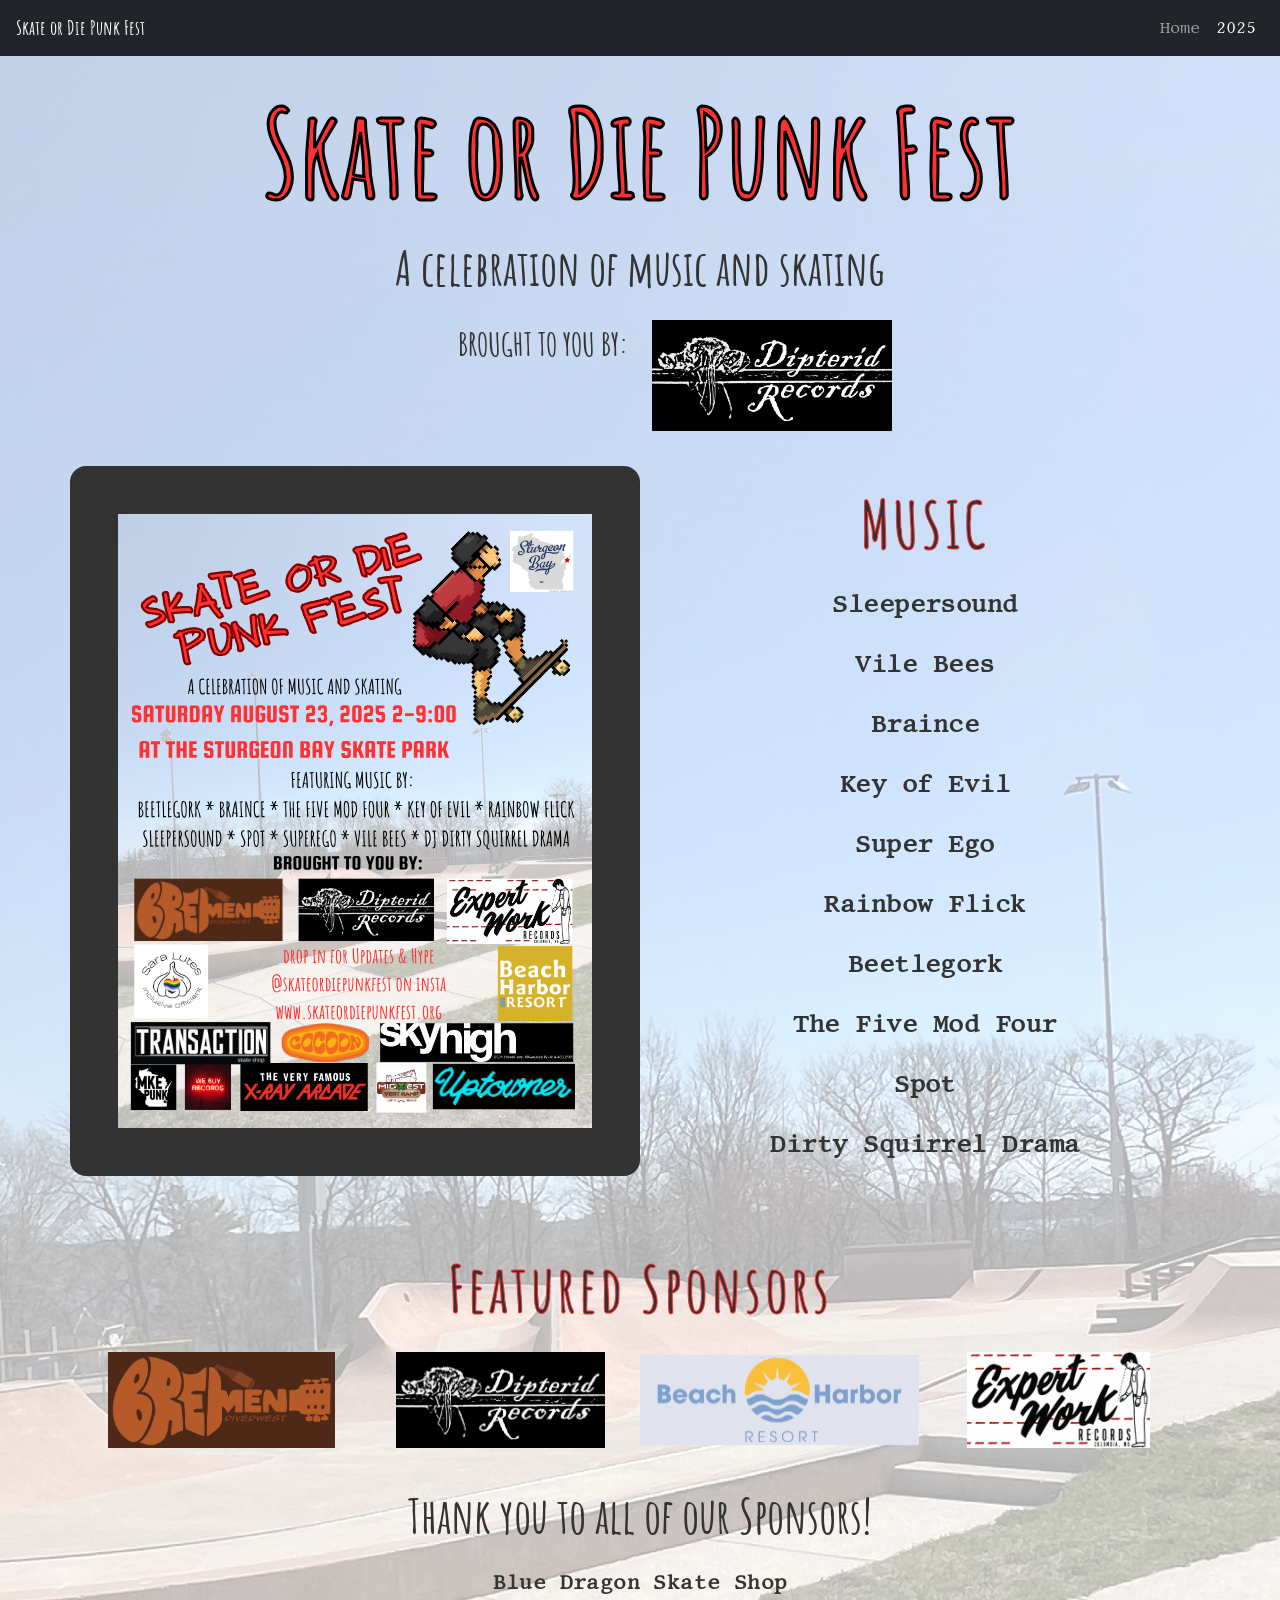
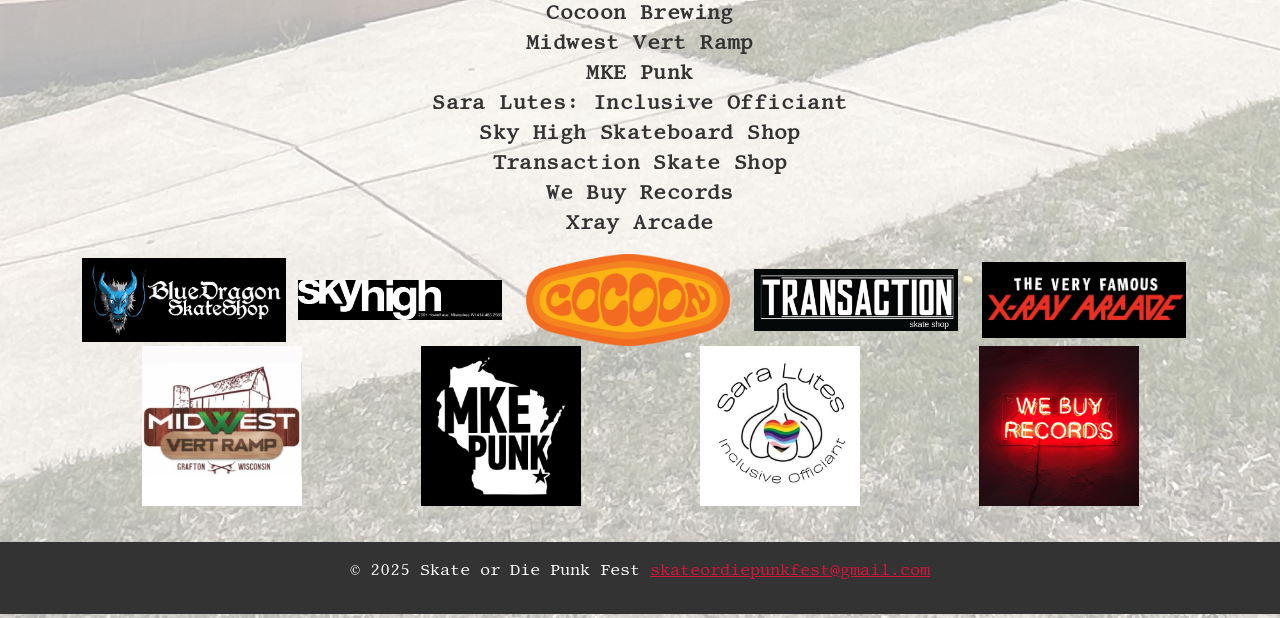
==== 2025.html @ 6840f98f "Add 2025 page, update home page with flyer2026 and Bootstrap navbar Agent-Logs-Url: https://github.c" ====
<!DOCTYPE html>
<html lang="en">
<head>
    <meta charset="UTF-8">
    <meta name="viewport" content="width=device-width, initial-scale=1">
    <title>Skate or Die Punk Fest - 2025</title>
    <meta name="description" content="A Skating and Music Festival in Sturgeon Bay Wisconsin. A celebration of music and skating featuring local bands from Wisconsin and Chicago at the Sturgeon Bay Skatepark August 23rd 2025 from 2pm to 9pm.">
    <!-- Bootstrap 5.3.7 CSS -->
    <link href="https://cdn.jsdelivr.net/npm/bootstrap@5.3.7/dist/css/bootstrap.min.css" rel="stylesheet" integrity="sha384-LN+7fdVzj6u52u30Kp6M/trliBMCMKTyK833zpbD+pXdCLuTusPj697FH4R/5mcr" crossorigin="anonymous">
    <link rel="stylesheet" href="styles.css">
</head>
<body class="text-light">
    <nav class="navbar navbar-expand-md navbar-dark bg-dark px-3">
        <a class="navbar-brand amatic-sc-bold" href="index.html">Skate or Die Punk Fest</a>
        <button class="navbar-toggler" type="button" data-bs-toggle="collapse" data-bs-target="#mainNav" aria-controls="mainNav" aria-expanded="false" aria-label="Toggle navigation">
            <span class="navbar-toggler-icon"></span>
        </button>
        <div class="collapse navbar-collapse" id="mainNav">
            <ul class="navbar-nav ms-auto">
                <li class="nav-item">
                    <a class="nav-link" href="index.html">Home</a>
                </li>
                <li class="nav-item">
                    <a class="nav-link active" aria-current="page" href="2025.html">2025</a>
                </li>
            </ul>
        </div>
    </nav>
    <header class="text-center py-4">
        <h1 class="">Skate or Die Punk Fest</h1>
        <p class="sub-header-font">A celebration of music and skating</p>
         <div class="container text-center">
            <div class="row">
                <div class="col text-end">
                    <p class="amatic-sc-bold tertiary-header">BROUGHT TO YOU BY:</p>
                </div>
                <div class="col text-start"> 
                    <a href="https://dipteridrecords.bandcamp.com/artists" target="_blank" rel="noopener">
                        <img class="img-fluid img-small" src="sponsorImages/DipteridRecords.jpg" alt="Dipterid Records">
                    </a>
                </div>
            </div>
         </div>
    </header>
    <main class="container">
        <!-- Flyer and Music Section -->
        <section class="row align-items-center">
            <!-- Left Column: Flyer -->
            <div class="col-12 col-md-6 d-flex justify-content-center mb-4 mb-md-0 p-5 flyer-container">
                <img src="flyer.svg" alt="Event Flyer" class="img-fluid">
            </div>
            <!-- Right Column: Bands -->
            <div class="col-12 col-md-6">
                <h2 class="bands-title">MUSIC</h2>
                <ul class="bands-list list-unstyled text-center">
                    <li>
                        <a href="https://www.sleepersound.com/" target="_blank" rel="noopener" class="band-link band-sleepersound">Sleepersound</a>
                    </li>
                    <li>
                        <a href="https://vilebees.bandcamp.com/" target="_blank" rel="noopener" class="band-link">Vile Bees</a>
                    </li>
                    <li>
                        <a href="https://braince.bandcamp.com/album/braince" target="_blank" rel="noopener" class="band-link">Braince</a>
                    </li>
                    <li>
                        <a href="https://www.keyofevil.com/" target="_blank" rel="noopener" class="band-link band-keyofevil">Key of Evil</a>
                    </li>
                    <li><a href="https://superegobeats.com/" target="_blank" rel="noopener" class="band-link">Super Ego</a></li>
                    <li>
                        <a href="https://www.instagram.com/rainbowflickband/" target="_blank" rel="noopener" class="band-link">Rainbow Flick</a>
                    </li>
                    <li>
                        <a href="https://beetlegork.bandcamp.com/" target="_blank" rel="noopener" class="band-link">Beetlegork</a>
                    </li>
                    <li>
                        <a href="https://fivemodfour.bandcamp.com/album/eons" target="_blank" rel="noopener" class="band-link">The Five Mod Four</a>
                    </li>
                    <li>
                        <a href="https://www.instagram.com/the.band.spot/" target="_blank" rel="noopener" class="band-link">Spot</a>
                    </li>
                    <li>
                        <a href="https://www.instagram.com/dirtysquirreldrama/" target="_blank" rel="noopener" class="band-link">Dirty Squirrel Drama</a>
                    </li>
                </ul>
            </div>
        </section>
        <!-- /Flyer and Music Section -->
        <!-- Featured Sponsors Section -->
        <section class="container text-center container-fluidr">
            <div class="row"></div>
                <div class="col-12">
                <h2 class="bands-title">Featured Sponsors</h2>
            </div>
            <div class="row align-items-center">
                <div class="col p-0">
                    <a href="https://bremencafe.com/" target="_blank" rel="noopener">
                        <img class="img-fluid feature-img" src="sponsorImages/Bremen.jpg" alt="Bremen Cafe">
                    </a>
                </div>
                <div class="col p-0">
                    <a href="https://dipteridrecords.bandcamp.com/artists" target="_blank" rel="noopener">
                        <img class="img-fluid feature-img" src="sponsorImages/DipteridRecords.jpg" alt="Dipterid Records">
                    </a>
                </div>
                <div class="col p-0">
                    <a href="https://www.beachharborresort.com/" target="_blank" rel="noopener">
                        <img class="img-fluid feature-img" src="sponsorImages/beachHarbor.svg" alt="Beach Harbor Resort">
                    </a>
                </div>
                <div class="col p-0">
                    <a href="https://expertworkrecords.bandcamp.com/" target="_blank" rel="noopener">
                        <img class="img-fluid feature-img" src="sponsorImages/ExpertWorkRecords.jpg" alt="Expert Work Records">
                    </a>
                </div>
            </div>
        </section>
        <!-- /Featured Sponsors Section -->
         <!-- All Sponsors Section -->
        <section class="container text-center container-fluidr">
            <div class="row">
                <div class="col text-center col-12">
                    <p class="amatic-sc-bold sponsor-title">Thank you to all of our Sponsors!</p>
                </div>
                <div class="col text-center col-12">
                    <ul class="list-inline">
                        <li>
                            <a class="sponsor-link" href="https://www.instagram.com/bluedragonskate/">Blue Dragon Skate Shop</a>
                        </li>
                        <li>
                            <a class="sponsor-link" href="http://cocoonbrewing.com/">Cocoon Brewing</a>
                        </li>
                        <li>
                            <a class="sponsor-link" href="https://midwestvertramp.godaddysites.com/">Midwest Vert Ramp</a>
                        </li>
                        <li>
                            <a class="sponsor-link" href="http://mkepunk.com/">MKE Punk</a>
                        </li>
                        <li>
                            <a class="sponsor-link" href="https://www.facebook.com/profile.php?id=61574997189093">Sara Lutes: Inclusive Officiant</a>
                        </li>
                        <li>
                            <a class="sponsor-link" href="http://skyhighskateboardshop.com/">Sky High Skateboard Shop</a>
                        </li>
                        <li>
                            <a class="sponsor-link" href="https://www.instagram.com/transactionskateshop/?hl=en">Transaction Skate Shop</a>
                        </li>
                        <li>
                            <a class="sponsor-link" href="https://www.sellvinylusa.com/">We Buy Records</a>
                        </li>
                        <li>
                            <a class="sponsor-link" href="https://xrayarcade.com/">Xray Arcade</a>
                        </li>
                    </ul>
                </div>
            </div>
            <div class="row align-items-center">
                <div class="col p-0">
                    <a href="https://www.instagram.com/bluedragonskate/" target="_blank" rel="noopener">
                        <img src="sponsorImages/BlueDragon.JPG" alt="Blue Dragon Skate Shop Logo" class="img-fluid sponsor-img">
                    </a>
                </div>
                <div class="col">
                    <a href="http://skyhighskateboardshop.com/" target="_blank" rel="noopener">
                        <img src="sponsorImages/skyHighSkateshop.webp" alt="Sky High Skateboard Shop Logo" class="img-fluid">
                    </a>
                </div>
                <div class="col">
                     <a href="https://cocoonbrewing.com/" target="_blank" rel="noopener">
                        <img src="sponsorImages/cocoonLogo.png" alt="Coccoon Brewery Logo" class="img-fluid">
                    </a>
                </div>
                <div class="col">
                    <a href="https://www.facebook.com/transactionskateshop/" target="_blank" rel="noopener">
                        <img src="sponsorImages/transaction.jpg" alt="Transaction Skate Shop Logo" class="img-fluid">
                    </a>
                </div>
                <div class="col">
                    <a href="https://xrayarcade.com/" target="_blank" rel="noopener">
                        <img src="sponsorImages/xrayArcade.jpeg" alt="Xray Arcade Logo" class="img-fluid">
                    </a>
                </div>
            </div>
            <div class="row align-items-center">
                <div class="col p-0">
                    <a href="https://midwestvertramp.godaddysites.com/" target="_blank" rel="noopener">
                        <img src="sponsorImages/MVR.jpg" alt="Midwest Vert Ramp Logo" class="img-fluid sponsor-img">
                    </a>
                </div>
                <div class="col p-0">
                    <a href="http://mkepunk.com/" target="_blank" rel="noopener">
                        <img src="sponsorImages/MKEpunk.jpg" alt="MKE Punk Logo" class="img-fluid sponsor-img">
                    </a>
                </div>
                <div class="col p-0">
                    <a href="https://www.facebook.com/profile.php?id=61574997189093" target="_blank" rel="noopener">
                        <img src="sponsorImages/saraLutesLogo.jpg" alt="Sara Lutes Inclusive Officiant Logo" class="img-fluid sponsor-img">
                    </a>
                </div>
                <div class="col p-0">
                    <a href="https://www.sellvinylusa.com/" target="_blank" rel="noopener">
                        <img src="sponsorImages/weBuyRecords.jpg" alt="We Buy Records Logo" class="img-fluid sponsor-img">
                    </a>
                </div>
            </div>
        </section>
        <!-- /All Sponsors Section -->
    </main>
    <footer class="text-center py-3 my-1">
        <p>&copy; 2025 Skate or Die Punk Fest <a href="mailto:skateordiepunkfest@gmail.com">skateordiepunkfest@gmail.com</a></p>
    </footer>
    <script src="script.js"></script>
    <script src="https://cdn.jsdelivr.net/npm/bootstrap@5.3.7/dist/js/bootstrap.bundle.min.js" integrity="sha384-ndDqU0Gzau9qJ1lfW4pNLlhNTkCfHzAVBReH9diLvGRem5+R9g2FzA8ZGN954O5Q" crossorigin="anonymous"></script>
</body>
</html>
---- styles.css ----
@import url('https://fonts.googleapis.com/css2?family=Amatic+SC:wght@400;700&display=swap');
@import url('https://fonts.googleapis.com/css2?family=Luckiest+Guy&family=Permanent+Marker&display=swap');
@import url('https://fonts.googleapis.com/css2?family=Libertinus+Mono&display=swap');
@import url(https://db.onlinewebfonts.com/c/cf0b6b86b180d60281be204635c556bf?family=F1805++Jaeck+Map+W00+Italic);

/* Import Google Fonts for Lora (for Sleepersound) */
@import url('https://fonts.googleapis.com/css?family=Lora:700&display=swap');

/* Import Misery Gymnast (for Key of Evil) via @font-face, if you have the font file */
@font-face {
    font-family: 'Misery Gymnast';
    src: url('fonts/MiseryGymnast-Mj9v.ttf') format('ttf');
    font-weight: normal;
    font-style: normal;
    font-display: swap;
}

@font-face {
    font-family: 'Antio';
    src: url('/fonts/antio.otf') format('opentype');
    font-weight: normal;
    font-style: normal;
}

body {
    font-family: "Libertinus Mono", monospace;
    margin: 0;
    padding: 0;
    color: #222;
    display: flex;
    flex-direction: column;
    min-height: 100vh;
    background: #C6D7EF url('skateordiebackgroundimage.svg') no-repeat center center;
    background-size: cover;
}

footer {
    background: #333;
    color: #fff;
    padding: 1rem;
    text-align: center;
}

main {
    margin: 0 auto;
    flex: 1;
    /* background: #222 url('skateordiebackgroundimage.svg') no-repeat center center;
    background-size: cover; */
}

section {
    margin-bottom: 2rem;
}

.permanent-marker-regular {
  font-family: "Permanent Marker", cursive;
  font-weight: 400;
  font-style: normal;
}

a {
    color: crimson;
}

a:hover {
    text-decoration: underline;
}

h2 {
    font-family: 'Amatic SC', sans-serif;
}

h1 {
    font-family: "Amatic SC", cursive;
    font-weight: 800;
    font-size: 7.5rem;
    margin-bottom: .5rem;
    color: #ff3131;
    -webkit-text-stroke-width: 3px;
    -webkit-text-stroke-color: black;
}

.font-md {
    font-size: 2rem;
}

.amatic-sc-regular {
    font-family: "Amatic SC", sans-serif;
    font-weight: 400;
    font-style: normal;
}

.amatic-sc-bold {
    font-family: "Amatic SC", sans-serif;
    font-weight: 700;
    font-style: normal;
}
 
.flyer-container {
    background: #333;
    border-radius: 1rem;
}

.centered {
        display: flex;
        justify-content: center;
        align-items: center;
}

.sub-header-font {
    font-family: "Amatic SC", sans-serif;
    font-size: 3rem;
    color: #333;
    font-weight: bolder;
}

.sponsor-title {
    font-family: "Amatic SC", sans-serif;
    font-size: 3rem;
    color: #333;
    font-weight: bolder;
}

.feature-img {
    height: 6rem;
}

.sponsor-img {
    max-height: 10rem;
}

.img-small {
    width: 15rem;
}

.tertiary-header {
    font-size: 2rem;
    color:#333;
}

/* Bands Section Styles */
.bands-title {
    color: #333;
    margin-top: 2rem;
    margin-bottom: 1.5rem;
    font-size: 4rem;
    letter-spacing: 0.05em;
    text-align: center;
    font-weight: bolder;
    width: 100%;
    -webkit-text-stroke-width: 1px;
    -webkit-text-stroke-color: #ff3131;
}

.bands-list {
    list-style: none;
    padding: 0;
    margin: 0;
    width: 100%;
}

.bands-list li {
    margin: 1.5rem 0;
}

li::marker {
    display: none;
}

.band-link {
    color: #333;
    text-decoration: none;
    font-size: 1.5rem;
    font-weight: 700;
    transition: color 0.2s;
    letter-spacing: 0.02em;
    display: inline-block;
    word-break: break-word;
}

.sponsor-link {
    color: #333;
    text-decoration: none;
    font-size: 1.25rem;
    font-weight: 700;
    transition: color 0.2s;
    letter-spacing: 0.02em;
    display: inline-block;
    word-break: break-word;
}

.band-link:hover,
.band-link:focus,
.sponsor-link:hover,
.sponsor-link:focus {
    color: crimson;
    text-decoration: underline;
}

.flyer2026-img {
    max-width: 100%;
    width: 100%;
    max-height: 90vh;
    object-fit: contain;
}

@media (min-width: 768px) {
    .flyer2026-img {
        max-width: 700px;
        width: auto;
    }
}

/* Responsive styles */
@media (max-width: 900px) {
    .col {
        width: 100%;
    }
    .sponsor-img {
        max-height: 4.25rem;
    }
    .feature-img {
        height: 2.5rem;
    }
    .hero-container {
        flex-direction: column;
        gap: 1rem;
        min-height: 20rem;
    }
    /* .row {
        flex-direction: column-reverse;
    } */
    .bands-title {
        margin-top: 0;
        font-size: 2.5rem;
    }

    .sponsor-title {
        font-size: 2rem;
    }

    .sponsor-link {
        font-size: .75rem;
    }

    h1 {
        font-size: 5rem;
        -webkit-text-stroke-width: 2px;
    }
    .band-link {
        font-size: 1rem;
    }
    .flyer-container {
        border-radius: 0;
        padding: .25rem;
    }
    .bands-list li {
        margin: .5rem 0;
    }
    .hero-col-left,
    .hero-col-right {
        flex: unset;
        max-width: 100%;
        width: 100%;
    }
    .hero-flyer-img {
        max-height: 25rem;
        object-fit: contain;
    }
    .hero-col-right {
        padding: 2rem 1.2rem;
    }
    /* .bands-title {
        font-size: 2rem;
        margin-bottom: 1rem;
    }
    .band-link, .band-sleepersound, .band-keyofevil {
        font-size: 1rem;
    } */
}
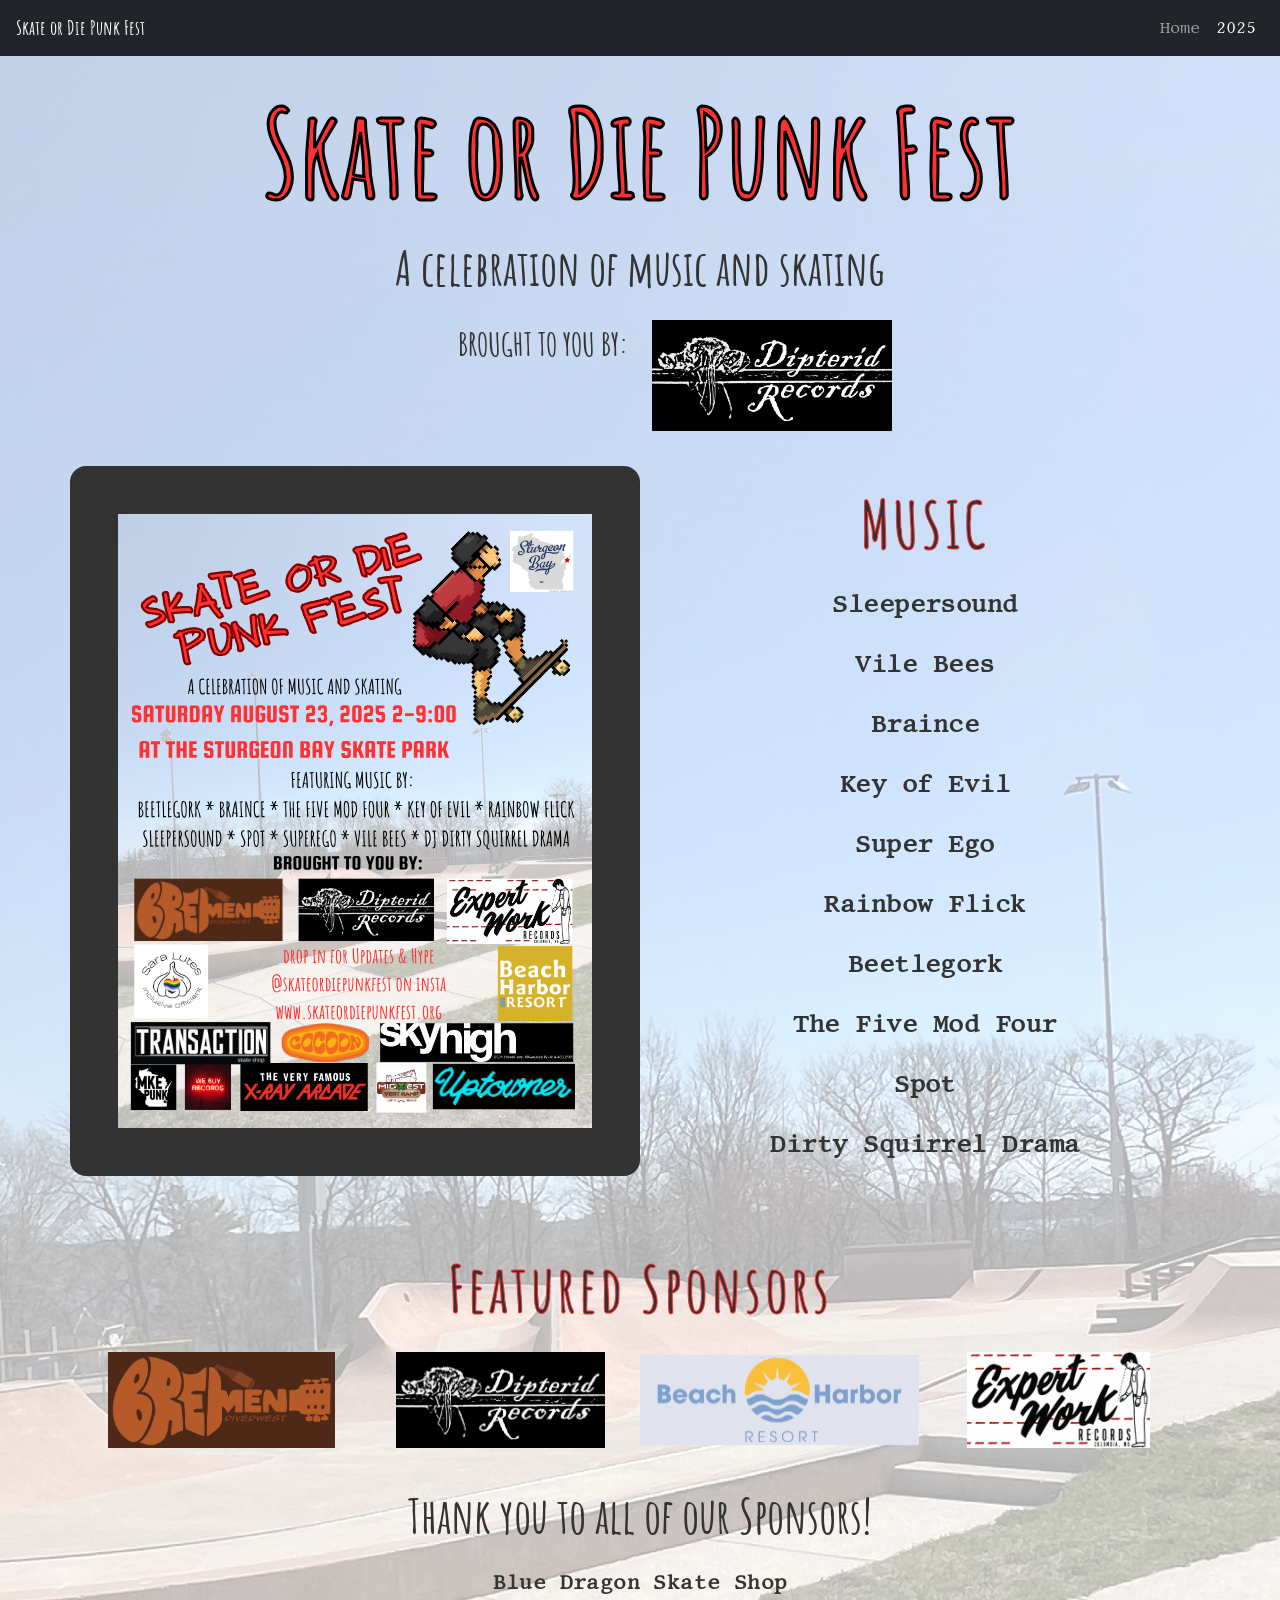
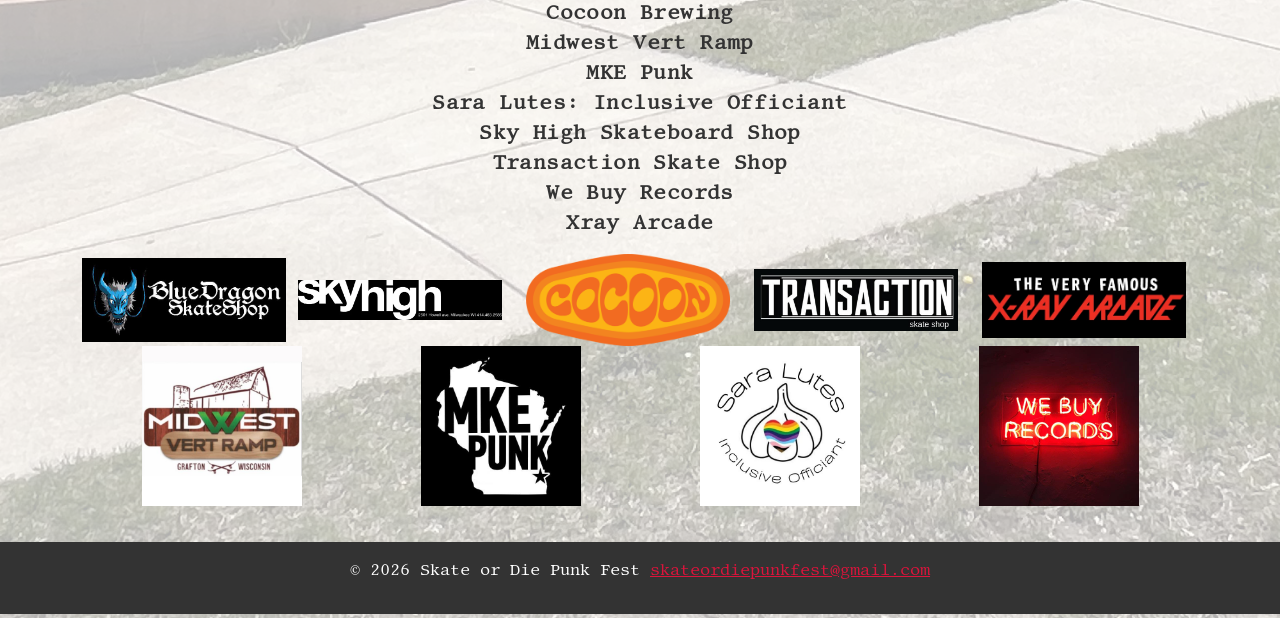
==== commit f1fa986c: "small updates" ====
--- a/2025.html
+++ b/2025.html
@@ -166,7 +166,7 @@
                 </div>
                 <div class="col">
                      <a href="https://cocoonbrewing.com/" target="_blank" rel="noopener">
-                        <img src="sponsorImages/cocoonLogo.png" alt="Coccoon Brewery Logo" class="img-fluid">
+                        <img src="sponsorImages/cocoonLogo.png" alt="Cocoon Brewing Logo" class="img-fluid">
                     </a>
                 </div>
                 <div class="col">
@@ -206,7 +206,7 @@
         <!-- /All Sponsors Section -->
     </main>
     <footer class="text-center py-3 my-1">
-        <p>&copy; 2025 Skate or Die Punk Fest <a href="mailto:skateordiepunkfest@gmail.com">skateordiepunkfest@gmail.com</a></p>
+        <p>&copy; 2026 Skate or Die Punk Fest <a href="mailto:skateordiepunkfest@gmail.com">skateordiepunkfest@gmail.com</a></p>
     </footer>
     <script src="script.js"></script>
     <script src="https://cdn.jsdelivr.net/npm/bootstrap@5.3.7/dist/js/bootstrap.bundle.min.js" integrity="sha384-ndDqU0Gzau9qJ1lfW4pNLlhNTkCfHzAVBReH9diLvGRem5+R9g2FzA8ZGN954O5Q" crossorigin="anonymous"></script>
--- a/styles.css
+++ b/styles.css
@@ -200,7 +200,7 @@
 .flyer2026-img {
     max-width: 100%;
     width: 100%;
-    max-height: 90vh;
+    max-height: 75vh;
     object-fit: contain;
 }
 
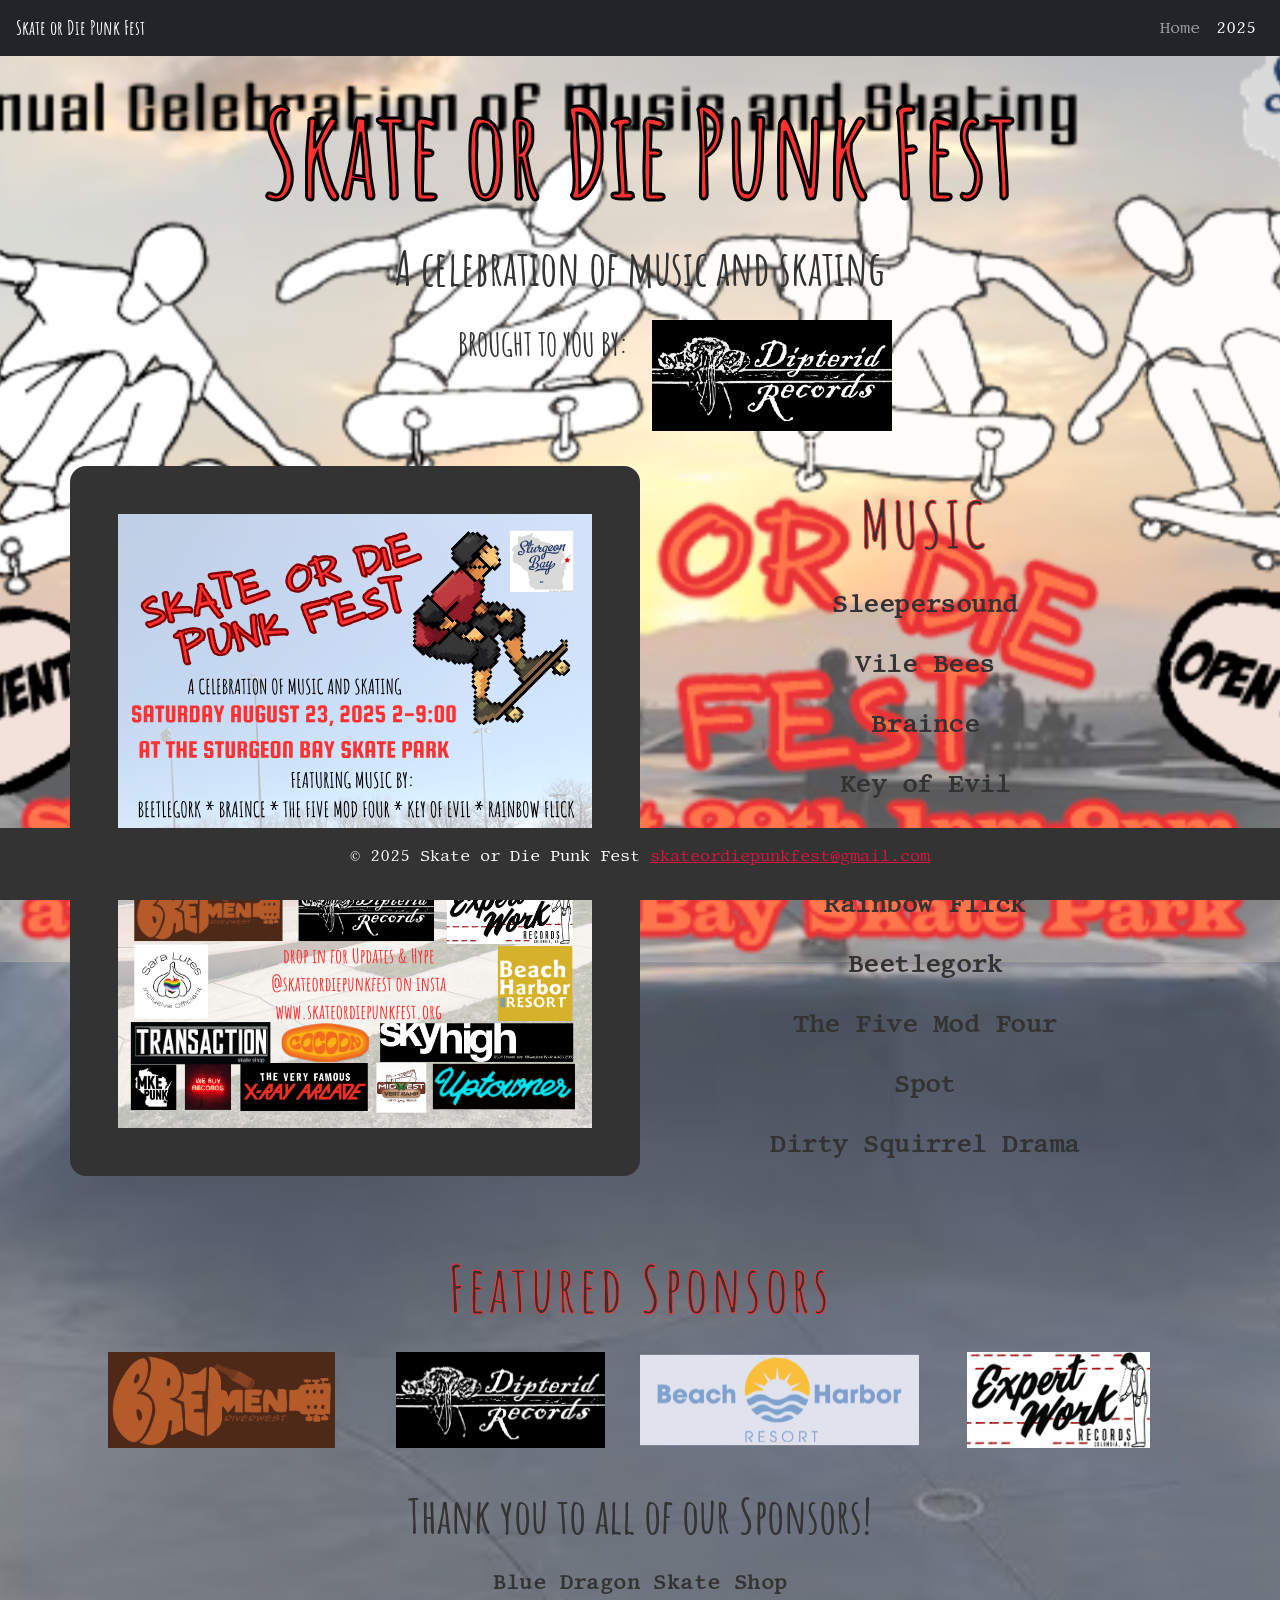
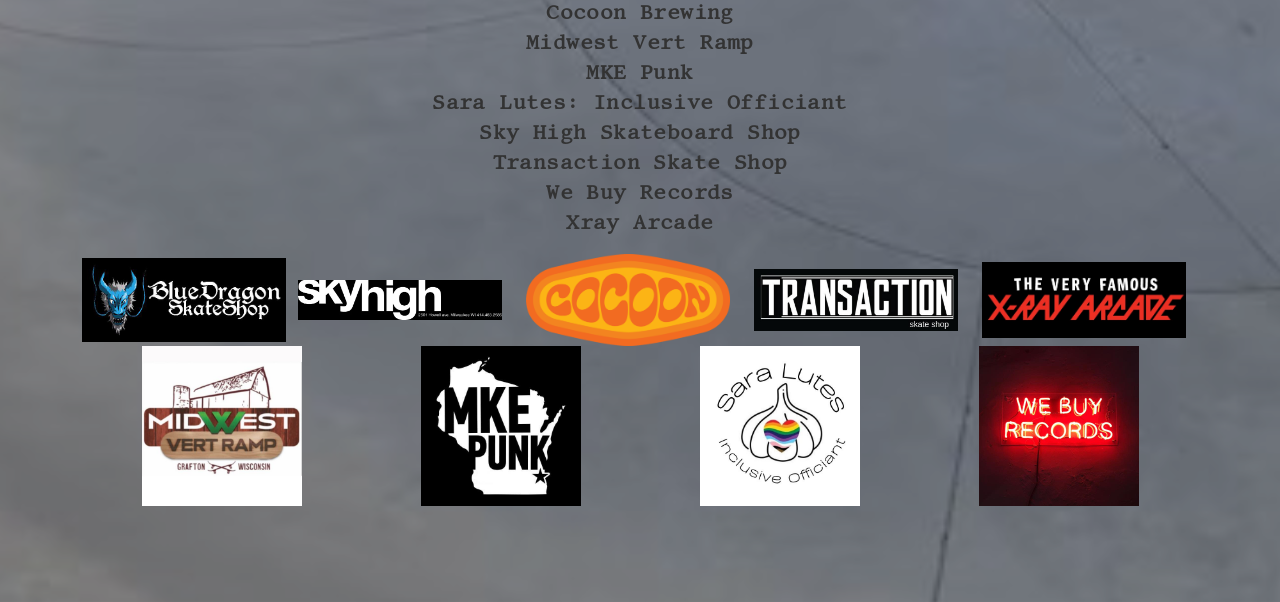
==== commit f5fafe2c: "Make footer fixed to bottom on all pages" ====
--- a/2025.html
+++ b/2025.html
@@ -205,8 +205,8 @@
         </section>
         <!-- /All Sponsors Section -->
     </main>
-    <footer class="text-center py-3 my-1">
-        <p>&copy; 2026 Skate or Die Punk Fest <a href="mailto:skateordiepunkfest@gmail.com">skateordiepunkfest@gmail.com</a></p>
+    <footer class="text-center py-3 fixed-bottom">
+        <p>&copy; 2025 Skate or Die Punk Fest <a href="mailto:skateordiepunkfest@gmail.com">skateordiepunkfest@gmail.com</a></p>
     </footer>
     <script src="script.js"></script>
     <script src="https://cdn.jsdelivr.net/npm/bootstrap@5.3.7/dist/js/bootstrap.bundle.min.js" integrity="sha384-ndDqU0Gzau9qJ1lfW4pNLlhNTkCfHzAVBReH9diLvGRem5+R9g2FzA8ZGN954O5Q" crossorigin="anonymous"></script>
--- a/styles.css
+++ b/styles.css
@@ -1,35 +1,14 @@
 @import url('https://fonts.googleapis.com/css2?family=Amatic+SC:wght@400;700&display=swap');
 @import url('https://fonts.googleapis.com/css2?family=Luckiest+Guy&family=Permanent+Marker&display=swap');
 @import url('https://fonts.googleapis.com/css2?family=Libertinus+Mono&display=swap');
-@import url(https://db.onlinewebfonts.com/c/cf0b6b86b180d60281be204635c556bf?family=F1805++Jaeck+Map+W00+Italic);
-
-/* Import Google Fonts for Lora (for Sleepersound) */
-@import url('https://fonts.googleapis.com/css?family=Lora:700&display=swap');
-
-/* Import Misery Gymnast (for Key of Evil) via @font-face, if you have the font file */
-@font-face {
-    font-family: 'Misery Gymnast';
-    src: url('fonts/MiseryGymnast-Mj9v.ttf') format('ttf');
-    font-weight: normal;
-    font-style: normal;
-    font-display: swap;
-}
-
-@font-face {
-    font-family: 'Antio';
-    src: url('/fonts/antio.otf') format('opentype');
-    font-weight: normal;
-    font-style: normal;
-}
+
 
 body {
     font-family: "Libertinus Mono", monospace;
     margin: 0;
     padding: 0;
+    padding-bottom: 4rem;
     color: #222;
-    display: flex;
-    flex-direction: column;
-    min-height: 100vh;
     background: #C6D7EF url('skateordiebackgroundimage.svg') no-repeat center center;
     background-size: cover;
 }
@@ -43,19 +22,10 @@
 
 main {
     margin: 0 auto;
-    flex: 1;
-    /* background: #222 url('skateordiebackgroundimage.svg') no-repeat center center;
-    background-size: cover; */
 }
 
 section {
     margin-bottom: 2rem;
-}
-
-.permanent-marker-regular {
-  font-family: "Permanent Marker", cursive;
-  font-weight: 400;
-  font-style: normal;
 }
 
 a {
@@ -80,16 +50,6 @@
     -webkit-text-stroke-color: black;
 }
 
-.font-md {
-    font-size: 2rem;
-}
-
-.amatic-sc-regular {
-    font-family: "Amatic SC", sans-serif;
-    font-weight: 400;
-    font-style: normal;
-}
-
 .amatic-sc-bold {
     font-family: "Amatic SC", sans-serif;
     font-weight: 700;
@@ -99,12 +59,6 @@
 .flyer-container {
     background: #333;
     border-radius: 1rem;
-}
-
-.centered {
-        display: flex;
-        justify-content: center;
-        align-items: center;
 }
 
 .sub-header-font {
@@ -200,7 +154,7 @@
 .flyer2026-img {
     max-width: 100%;
     width: 100%;
-    max-height: 75vh;
+    max-height: 90vh;
     object-fit: contain;
 }
 
@@ -257,24 +211,4 @@
     .bands-list li {
         margin: .5rem 0;
     }
-    .hero-col-left,
-    .hero-col-right {
-        flex: unset;
-        max-width: 100%;
-        width: 100%;
-    }
-    .hero-flyer-img {
-        max-height: 25rem;
-        object-fit: contain;
-    }
-    .hero-col-right {
-        padding: 2rem 1.2rem;
-    }
-    /* .bands-title {
-        font-size: 2rem;
-        margin-bottom: 1rem;
-    }
-    .band-link, .band-sleepersound, .band-keyofevil {
-        font-size: 1rem;
-    } */
-}
+}
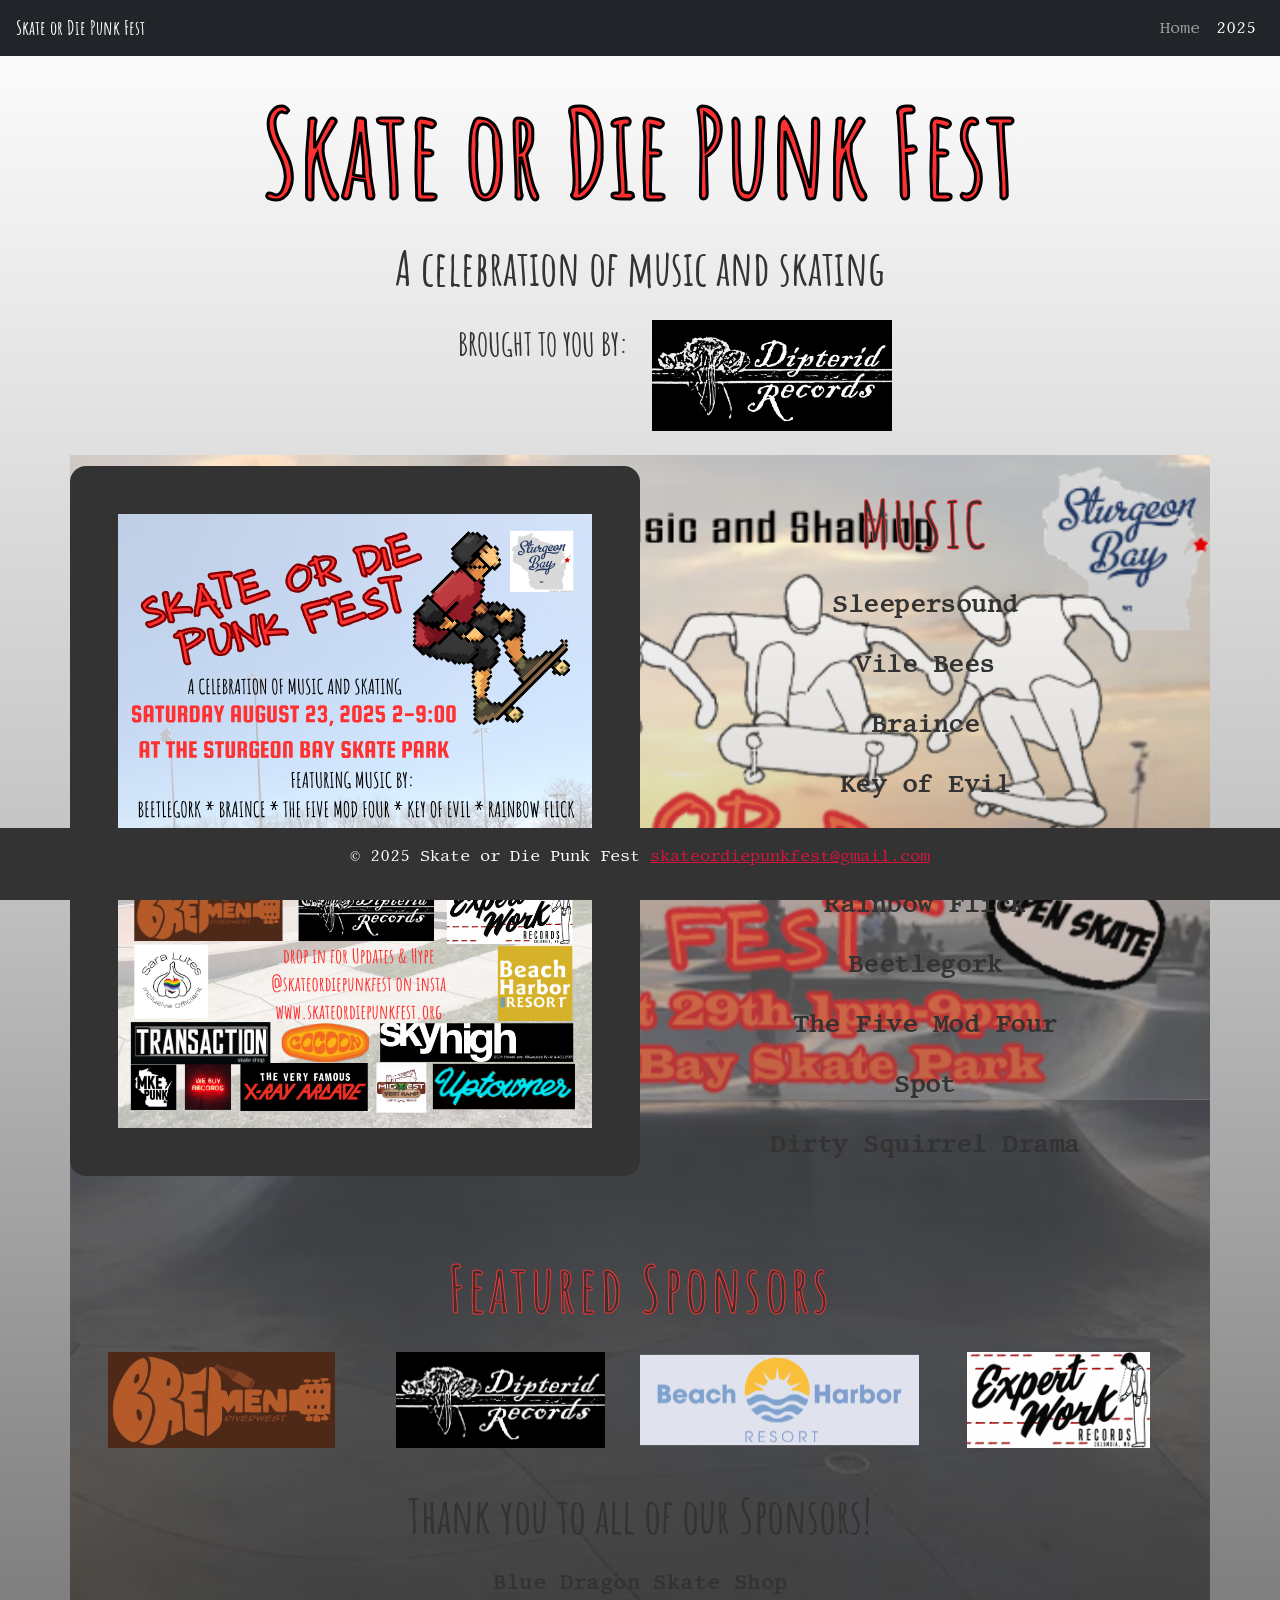
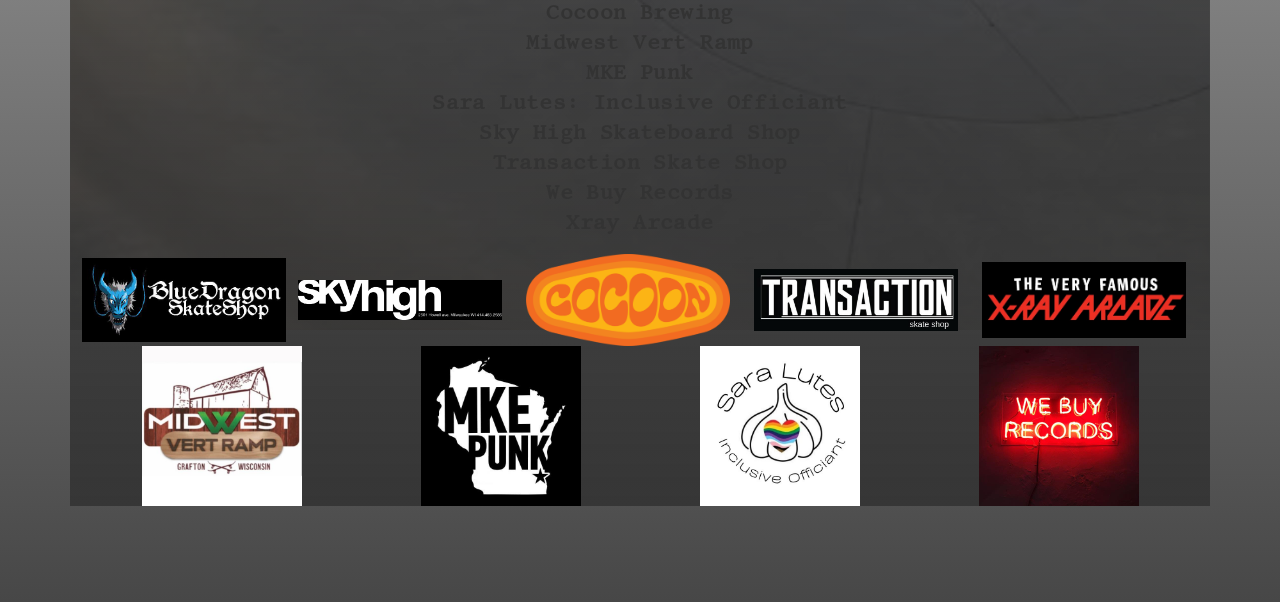
==== commit 11be8fd2: "make header and footer sticky" ====
--- a/2025.html
+++ b/2025.html
@@ -10,7 +10,7 @@
     <link rel="stylesheet" href="styles.css">
 </head>
 <body class="text-light">
-    <nav class="navbar navbar-expand-md navbar-dark bg-dark px-3">
+    <nav class="navbar navbar-expand-md navbar-dark bg-dark px-3 sticky-top">
         <a class="navbar-brand amatic-sc-bold" href="index.html">Skate or Die Punk Fest</a>
         <button class="navbar-toggler" type="button" data-bs-toggle="collapse" data-bs-target="#mainNav" aria-controls="mainNav" aria-expanded="false" aria-label="Toggle navigation">
             <span class="navbar-toggler-icon"></span>
--- a/styles.css
+++ b/styles.css
@@ -9,8 +9,7 @@
     padding: 0;
     padding-bottom: 4rem;
     color: #222;
-    background: #C6D7EF url('skateordiebackgroundimage.svg') no-repeat center center;
-    background-size: cover;
+    background: linear-gradient(180deg, rgba(198, 215, 239, 0) 0%, rgba(51, 51, 51, 0.3) 40%, rgba(51, 51, 51, 0.9) 100%)
 }
 
 footer {
@@ -21,7 +20,13 @@
 }
 
 main {
-    margin: 0 auto;
+    flex: 1;
+    min-height: 100vh;
+    background: 
+        linear-gradient(180deg, rgba(198, 215, 239, 0) 0%, rgba(51, 51, 51, 0.3) 40%, rgba(51, 51, 51, 0.9) 100%),
+        url('skateordiebackgroundimage.svg') no-repeat center top;
+    background-size: contain;
+    background-attachment: scroll;
 }
 
 section {
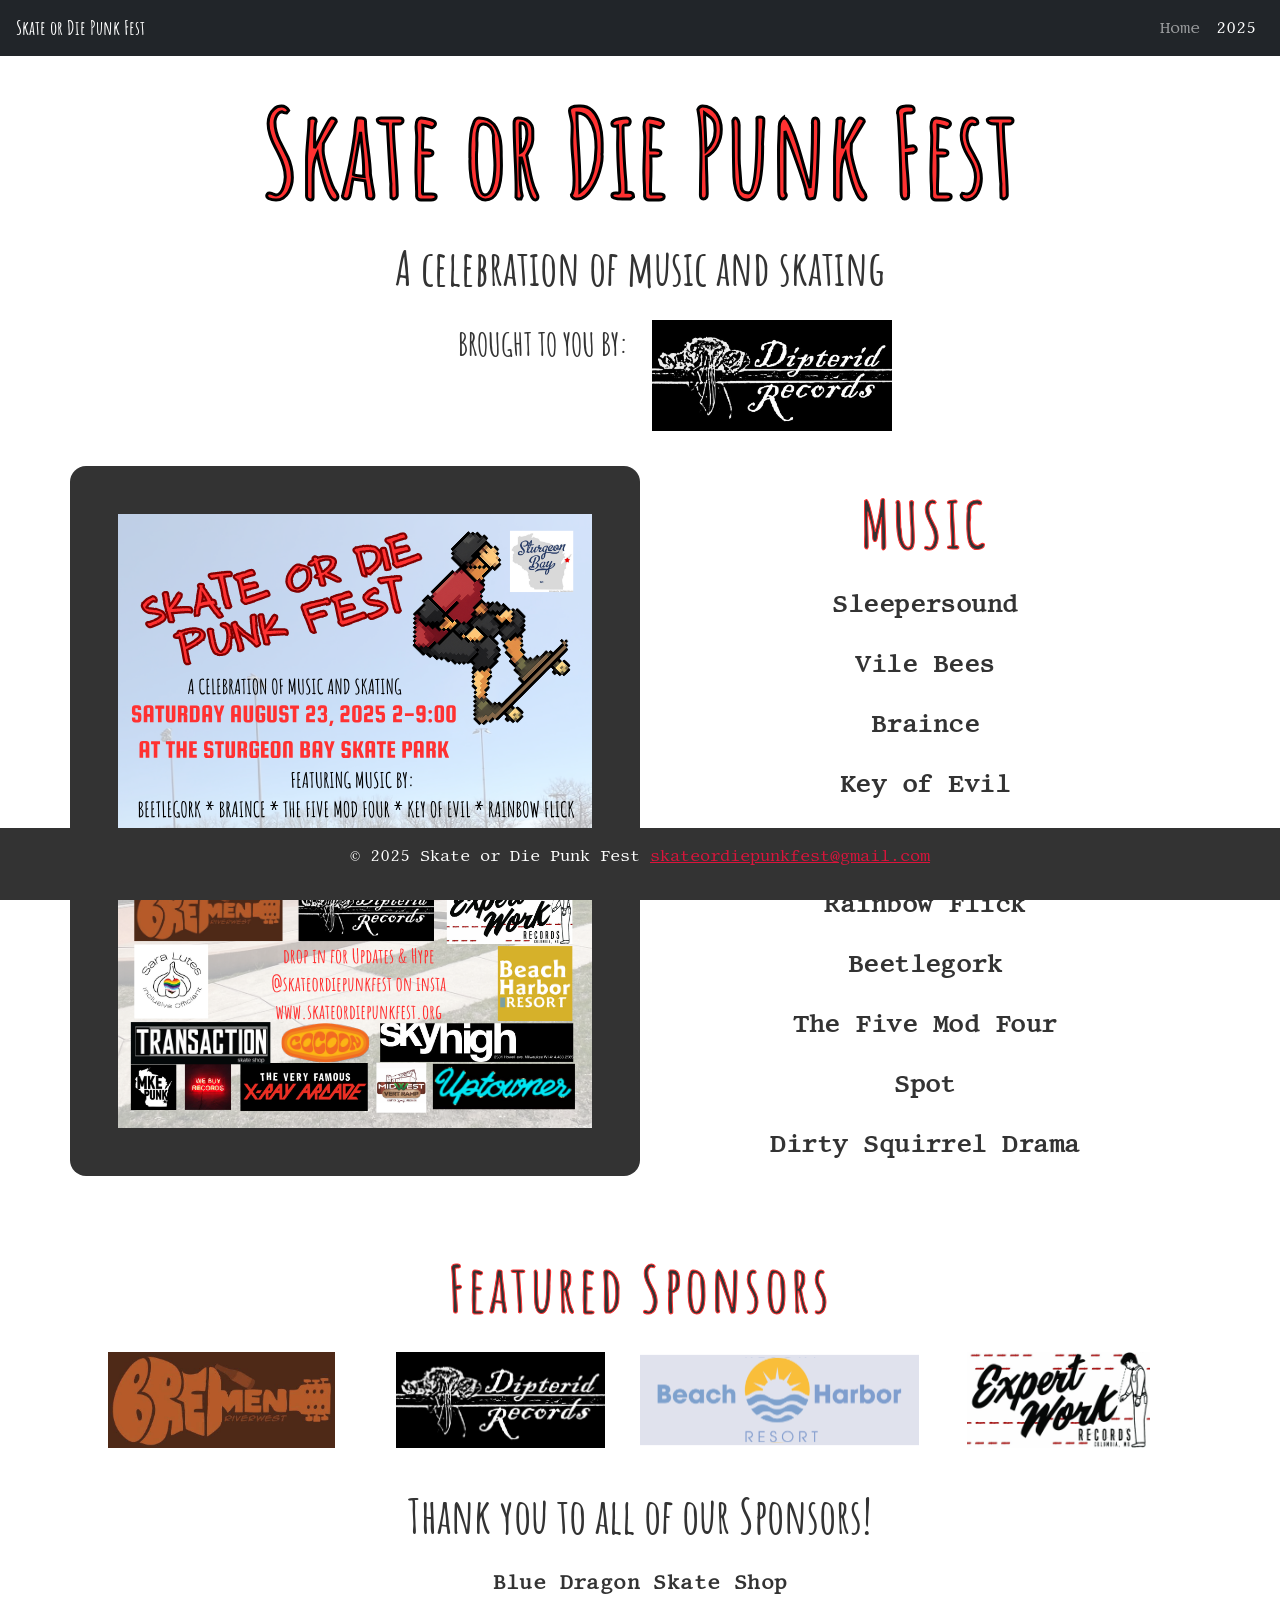
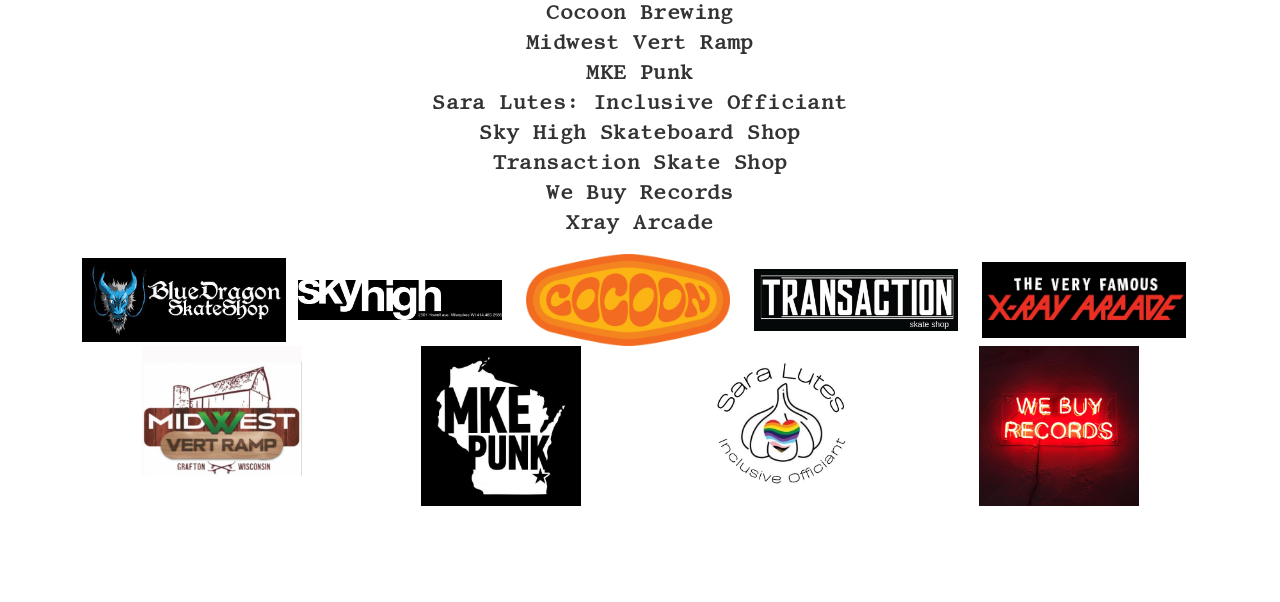
==== commit d3fabf8d: "reorganize css for 25 vs 26" ====
--- a/2025.html
+++ b/2025.html
@@ -9,7 +9,7 @@
     <link href="https://cdn.jsdelivr.net/npm/bootstrap@5.3.7/dist/css/bootstrap.min.css" rel="stylesheet" integrity="sha384-LN+7fdVzj6u52u30Kp6M/trliBMCMKTyK833zpbD+pXdCLuTusPj697FH4R/5mcr" crossorigin="anonymous">
     <link rel="stylesheet" href="styles.css">
 </head>
-<body class="text-light">
+<body class="text-light page-2025">
     <nav class="navbar navbar-expand-md navbar-dark bg-dark px-3 sticky-top">
         <a class="navbar-brand amatic-sc-bold" href="index.html">Skate or Die Punk Fest</a>
         <button class="navbar-toggler" type="button" data-bs-toggle="collapse" data-bs-target="#mainNav" aria-controls="mainNav" aria-expanded="false" aria-label="Toggle navigation">
@@ -27,7 +27,7 @@
         </div>
     </nav>
     <header class="text-center py-4">
-        <h1 class="">Skate or Die Punk Fest</h1>
+        <h1 class="hero-title">Skate or Die Punk Fest</h1>
         <p class="sub-header-font">A celebration of music and skating</p>
          <div class="container text-center">
             <div class="row">
--- a/styles.css
+++ b/styles.css
@@ -2,14 +2,17 @@
 @import url('https://fonts.googleapis.com/css2?family=Luckiest+Guy&family=Permanent+Marker&display=swap');
 @import url('https://fonts.googleapis.com/css2?family=Libertinus+Mono&display=swap');
 
+/* ==========================================================================
+   Site-wide styles (shared by all pages)
+   ========================================================================== */
 
 body {
     font-family: "Libertinus Mono", monospace;
     margin: 0;
     padding: 0;
-    padding-bottom: 4rem;
     color: #222;
-    background: linear-gradient(180deg, rgba(198, 215, 239, 0) 0%, rgba(51, 51, 51, 0.3) 40%, rgba(51, 51, 51, 0.9) 100%)
+    display: flex;
+    flex-direction: column;
 }
 
 footer {
@@ -21,31 +24,49 @@
 
 main {
     flex: 1;
-    min-height: 100vh;
-    background: 
+    min-height: calc(100vh - 7.5rem);
+}
+
+section {
+    margin-bottom: 2rem;
+}
+
+a {
+    color: crimson;
+}
+
+a:hover {
+    text-decoration: underline;
+}
+
+.amatic-sc-bold {
+    font-family: "Amatic SC", sans-serif;
+    font-weight: 700;
+    font-style: normal;
+}
+
+/* ==========================================================================
+   Home page (index.html) styles
+   ========================================================================== */
+
+body.page-home main {
+    height: 100vh;
+    background:
         linear-gradient(180deg, rgba(198, 215, 239, 0) 0%, rgba(51, 51, 51, 0.3) 40%, rgba(51, 51, 51, 0.9) 100%),
         url('skateordiebackgroundimage.svg') no-repeat center top;
     background-size: contain;
     background-attachment: scroll;
 }
 
-section {
-    margin-bottom: 2rem;
-}
-
-a {
-    color: crimson;
-}
-
-a:hover {
-    text-decoration: underline;
-}
-
-h2 {
-    font-family: 'Amatic SC', sans-serif;
-}
-
-h1 {
+/* ==========================================================================
+   2025 event page (2025.html) styles
+   ========================================================================== */
+
+.page-2025 main {
+    padding-bottom: 4rem;
+}
+
+.page-2025 .hero-title {
     font-family: "Amatic SC", cursive;
     font-weight: 800;
     font-size: 7.5rem;
@@ -55,50 +76,45 @@
     -webkit-text-stroke-color: black;
 }
 
-.amatic-sc-bold {
+.page-2025 .sub-header-font {
     font-family: "Amatic SC", sans-serif;
-    font-weight: 700;
-    font-style: normal;
-}
- 
-.flyer-container {
+    font-size: 3rem;
+    color: #333;
+    font-weight: bolder;
+}
+
+.page-2025 .sponsor-title {
+    font-family: "Amatic SC", sans-serif;
+    font-size: 3rem;
+    color: #333;
+    font-weight: bolder;
+}
+
+.page-2025 .tertiary-header {
+    font-size: 2rem;
+    color: #333;
+}
+
+.page-2025 .flyer-container {
     background: #333;
     border-radius: 1rem;
 }
 
-.sub-header-font {
-    font-family: "Amatic SC", sans-serif;
-    font-size: 3rem;
-    color: #333;
-    font-weight: bolder;
-}
-
-.sponsor-title {
-    font-family: "Amatic SC", sans-serif;
-    font-size: 3rem;
-    color: #333;
-    font-weight: bolder;
-}
-
-.feature-img {
+.page-2025 .feature-img {
     height: 6rem;
 }
 
-.sponsor-img {
+.page-2025 .sponsor-img {
     max-height: 10rem;
 }
 
-.img-small {
+.page-2025 .img-small {
     width: 15rem;
 }
 
-.tertiary-header {
-    font-size: 2rem;
-    color:#333;
-}
-
 /* Bands Section Styles */
-.bands-title {
+.page-2025 .bands-title {
+    font-family: 'Amatic SC', sans-serif;
     color: #333;
     margin-top: 2rem;
     margin-bottom: 1.5rem;
@@ -111,22 +127,22 @@
     -webkit-text-stroke-color: #ff3131;
 }
 
-.bands-list {
+.page-2025 .bands-list {
     list-style: none;
     padding: 0;
     margin: 0;
     width: 100%;
 }
 
-.bands-list li {
+.page-2025 .bands-list li {
     margin: 1.5rem 0;
 }
 
-li::marker {
+.page-2025 li::marker {
     display: none;
 }
 
-.band-link {
+.page-2025 .band-link {
     color: #333;
     text-decoration: none;
     font-size: 1.5rem;
@@ -137,7 +153,7 @@
     word-break: break-word;
 }
 
-.sponsor-link {
+.page-2025 .sponsor-link {
     color: #333;
     text-decoration: none;
     font-size: 1.25rem;
@@ -148,15 +164,15 @@
     word-break: break-word;
 }
 
-.band-link:hover,
-.band-link:focus,
-.sponsor-link:hover,
-.sponsor-link:focus {
+.page-2025 .band-link:hover,
+.page-2025 .band-link:focus,
+.page-2025 .sponsor-link:hover,
+.page-2025 .sponsor-link:focus {
     color: crimson;
     text-decoration: underline;
 }
 
-.flyer2026-img {
+.page-2025 .flyer2026-img {
     max-width: 100%;
     width: 100%;
     max-height: 90vh;
@@ -164,7 +180,7 @@
 }
 
 @media (min-width: 768px) {
-    .flyer2026-img {
+    .page-2025 .flyer2026-img {
         max-width: 700px;
         width: auto;
     }
@@ -172,48 +188,45 @@
 
 /* Responsive styles */
 @media (max-width: 900px) {
-    .col {
+    .page-2025 .col {
         width: 100%;
     }
-    .sponsor-img {
+    .page-2025 .sponsor-img {
         max-height: 4.25rem;
     }
-    .feature-img {
+    .page-2025 .feature-img {
         height: 2.5rem;
     }
-    .hero-container {
+    .page-2025 .hero-container {
         flex-direction: column;
         gap: 1rem;
         min-height: 20rem;
     }
-    /* .row {
-        flex-direction: column-reverse;
-    } */
-    .bands-title {
+    .page-2025 .bands-title {
         margin-top: 0;
         font-size: 2.5rem;
     }
 
-    .sponsor-title {
+    .page-2025 .sponsor-title {
         font-size: 2rem;
     }
 
-    .sponsor-link {
+    .page-2025 .sponsor-link {
         font-size: .75rem;
     }
 
-    h1 {
+    .page-2025 .hero-title {
         font-size: 5rem;
         -webkit-text-stroke-width: 2px;
     }
-    .band-link {
+    .page-2025 .band-link {
         font-size: 1rem;
     }
-    .flyer-container {
+    .page-2025 .flyer-container {
         border-radius: 0;
         padding: .25rem;
     }
-    .bands-list li {
+    .page-2025 .bands-list li {
         margin: .5rem 0;
     }
 }
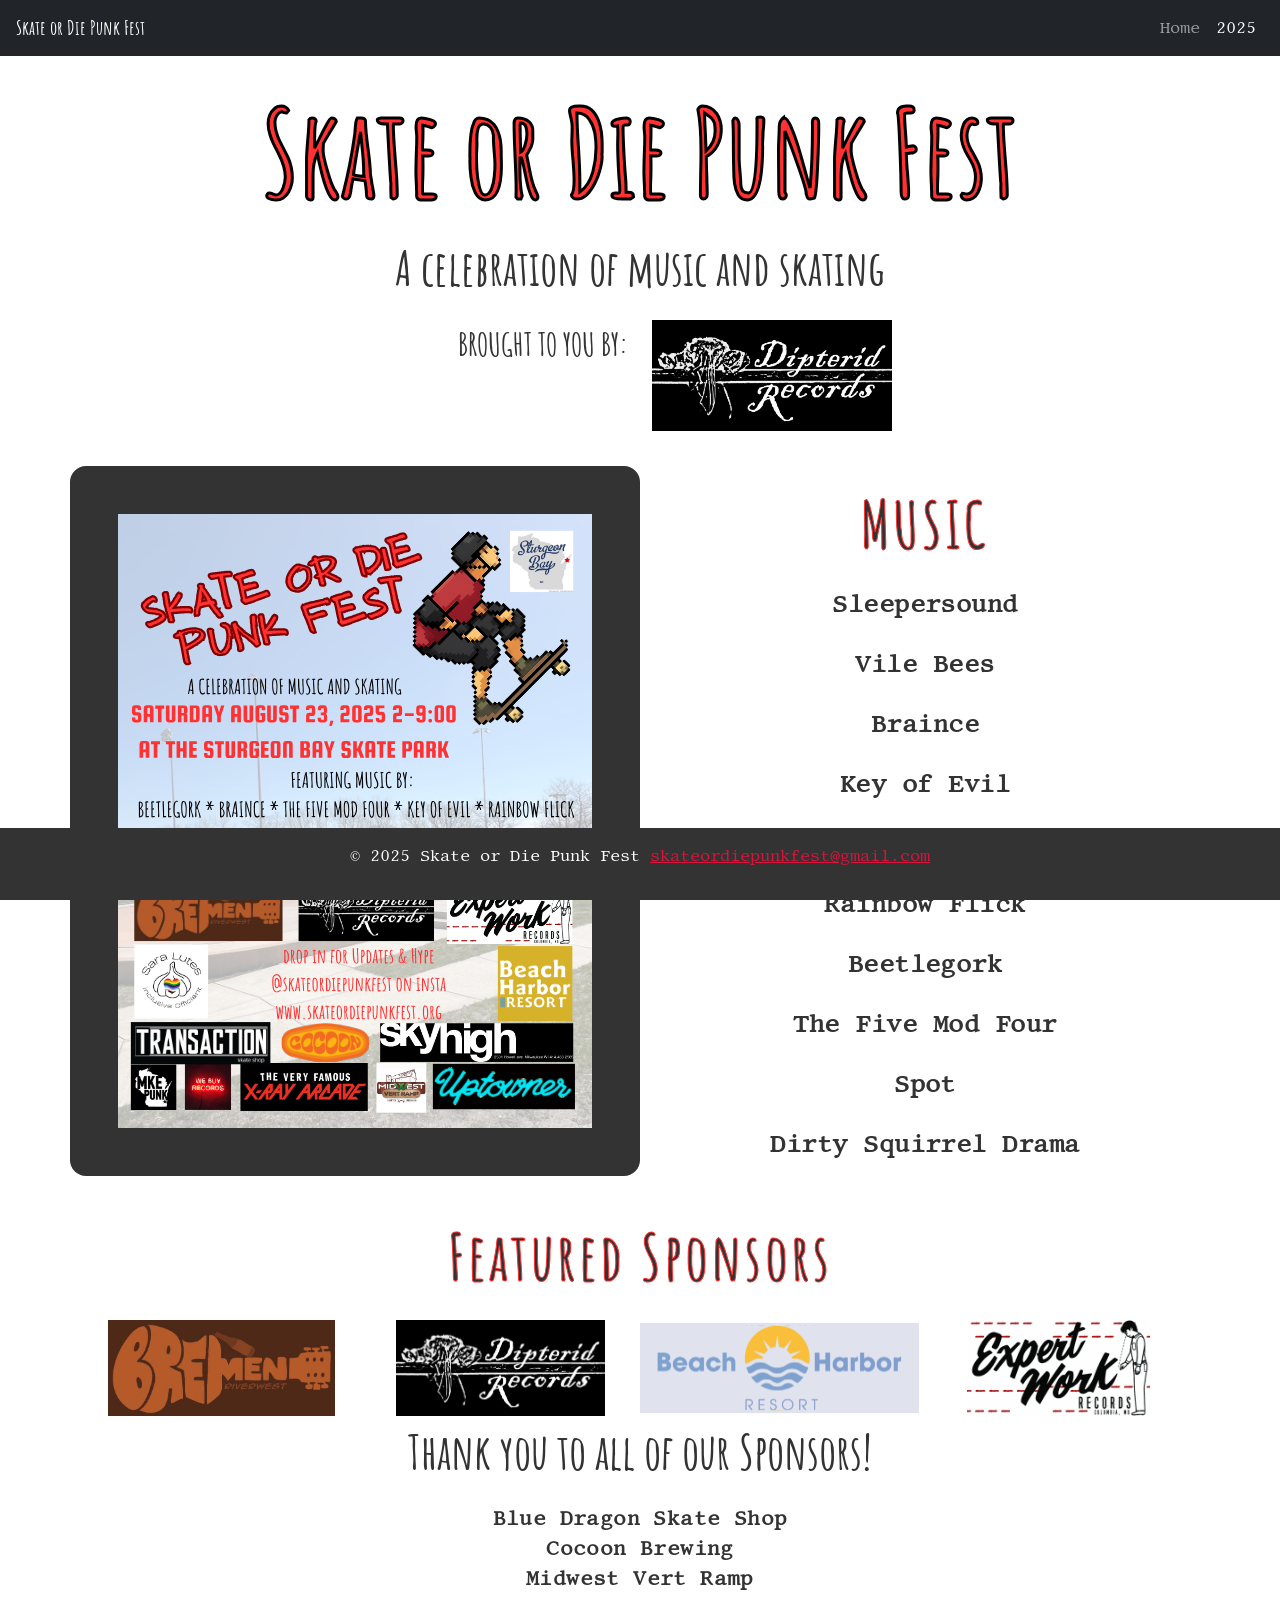
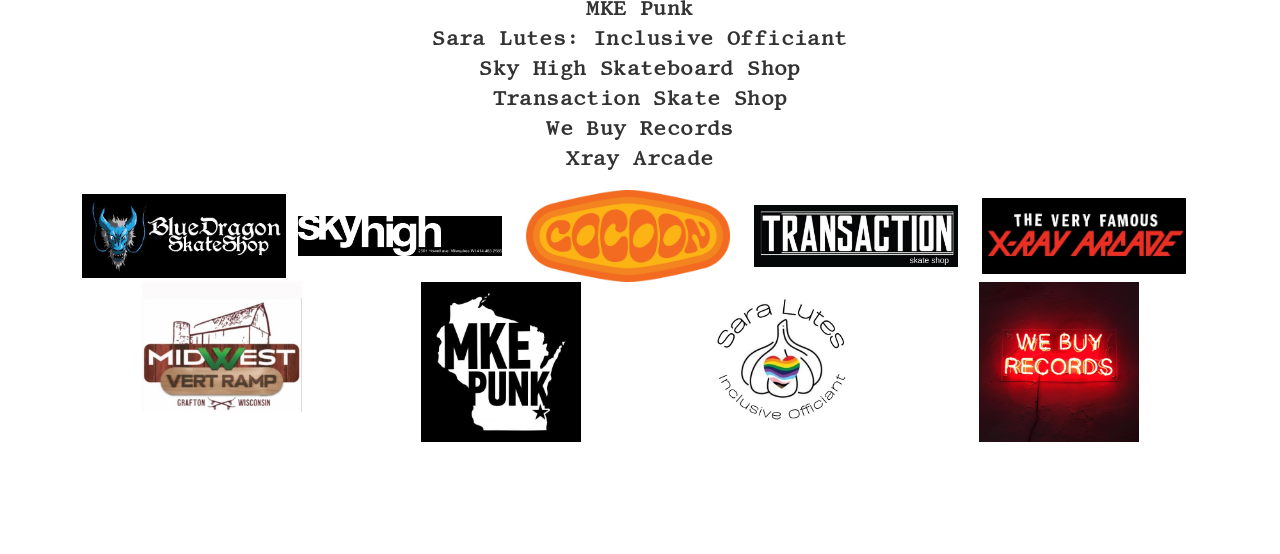
==== commit 1b74fd4c: "update mobile UI" ====
--- a/2025.html
+++ b/2025.html
@@ -116,7 +116,7 @@
         </section>
         <!-- /Featured Sponsors Section -->
          <!-- All Sponsors Section -->
-        <section class="container text-center container-fluidr">
+        <section class="container text-center container-fluid mb-5">
             <div class="row">
                 <div class="col text-center col-12">
                     <p class="amatic-sc-bold sponsor-title">Thank you to all of our Sponsors!</p>
--- a/styles.css
+++ b/styles.css
@@ -1,6 +1,7 @@
 @import url('https://fonts.googleapis.com/css2?family=Amatic+SC:wght@400;700&display=swap');
 @import url('https://fonts.googleapis.com/css2?family=Luckiest+Guy&family=Permanent+Marker&display=swap');
 @import url('https://fonts.googleapis.com/css2?family=Libertinus+Mono&display=swap');
+@import url('https://fonts.googleapis.com/css2?family=Cinzel+Decorative:wght@400;700;900&family=Libertinus+Mono&display=swap');
 
 /* ==========================================================================
    Site-wide styles (shared by all pages)
@@ -27,10 +28,6 @@
     min-height: calc(100vh - 7.5rem);
 }
 
-section {
-    margin-bottom: 2rem;
-}
-
 a {
     color: crimson;
 }
@@ -45,17 +42,220 @@
     font-style: normal;
 }
 
+.cinzel-decorative-regular {
+  font-family: "Cinzel Decorative", serif;
+  font-weight: 400;
+  font-style: normal;
+}
+
+.cinzel-decorative-bold {
+  font-family: "Cinzel Decorative", serif;
+  font-weight: 700;
+  font-style: normal;
+}
+
+.libertinus-mono-regular {
+  font-family: "Libertinus Mono", monospace;
+  font-weight: 400;
+  font-style: normal;
+}
+
+
+.cinzel-decorative-black {
+  font-family: "Cinzel Decorative", serif;
+  font-weight: 900;
+  font-style: normal;
+}
+
+.stardos-stencil-regular {
+  font-family: "Stardos Stencil", system-ui;
+  font-weight: 400;
+  font-style: normal;
+}
+
+.stardos-stencil-bold {
+  font-family: "Stardos Stencil", system-ui;
+  font-weight: 700;
+  font-style: normal;
+}
+
+
+
 /* ==========================================================================
    Home page (index.html) styles
    ========================================================================== */
 
-body.page-home main {
-    height: 100vh;
+body.page-home {
+    /* Flyer's gray paper color, shared by the hero fade and the sections
+       below it so no seams show between them. */
+    background-color: #83817f;
+}
+
+body.page-home .hero {
+    position: relative;
+    /* The hero hugs the background image's own rendered size (contain-fit)
+       so no blank space is left above the sections below it. */
+    height: min(100vh, calc(100vw * 792 / 612));
     background:
-        linear-gradient(180deg, rgba(198, 215, 239, 0) 0%, rgba(51, 51, 51, 0.3) 40%, rgba(51, 51, 51, 0.9) 100%),
+        linear-gradient(180deg, rgba(131, 129, 127, 0) 0%, rgba(131, 129, 127, 0.35) 40%, rgba(131, 129, 127, 1) 100%),
         url('skateordiebackgroundimage.svg') no-repeat center top;
     background-size: contain;
     background-attachment: scroll;
+}
+
+.featured-music {
+    position: absolute;
+    top: 48%;
+    left: 50%;
+    width: calc(min(100vw, 100vh * 612 / 792) - 4rem);
+    transform: translateX(-50%);
+    text-align: center;
+}
+
+/* Sponsor logos flanking the hero artwork (desktop, lg and up). One column
+   at lg, two columns at xl (see the row-cols-xl-2 markup). */
+.sponsor-side {
+    position: absolute;
+    top: 0;
+    height: 100%;
+    /* Matches the empty space left by the background image's contain-fit. */
+    width: calc((100vw - min(100vw, 100vh * 612 / 792)) / 2);
+    max-width: 12rem;
+    min-width: 5rem;
+    display: flex;
+    align-items: center;
+    padding: 1rem 0.5rem;
+    z-index: 2;
+}
+
+/* Same packed collage as the mobile gallery: one column at lg, two at xl. */
+.sponsor-side .sponsor-gallery {
+    width: 100%;
+    max-width: none;
+    columns: 1;
+    text-align: center;
+}
+
+@media (min-width: 1200px) {
+    .sponsor-side {
+        max-width: 26rem;
+    }
+
+    .sponsor-side .sponsor-gallery {
+        columns: 2;
+    }
+
+    .sponsor-side img {
+        max-height: min(10rem, 24vh);
+    }
+}
+
+.sponsor-side-left {
+    left: 0;
+}
+
+.sponsor-side-right {
+    right: 0;
+}
+
+.sponsor-side img {
+    /* Fill the column width, capped in height so the whole stack still fits
+       beside the hero artwork (eight logos per column at lg, four at xl). */
+    max-width: 100%;
+    max-height: min(10rem, 10vh);
+}
+
+/* Mobile: the hero grows with its content so the sponsor logos flow directly
+   under the music lineup instead of the lineup sitting in a fixed-height box. */
+@media (max-width: 991.98px) {
+    body.page-home .hero {
+        height: auto;
+        /* Keeps the lineup starting where it did when it was pinned at 48%. */
+        padding-top: calc(min(100vh, 100vw * 792 / 612) * 0.48);
+        /* Fade stays sized to the artwork, not to the taller hero. */
+        background-size: 100% calc(100vw * 792 / 612), contain;
+    }
+
+    .featured-music {
+        position: static;
+        width: auto;
+        transform: none;
+        padding: 0 2rem;
+    }
+}
+
+/* "Brought to you by" text below the music section (desktop) */
+.sponsor-text-section {
+    padding: 2rem 1rem;
+    margin-bottom: 0;
+}
+
+.sponsor-heading {
+    text-transform: uppercase;
+}
+
+/* Sponsor logo gallery (mobile, below lg) */
+.sponsor-gallery-section {
+    text-align: center;
+}
+
+/* Packed collage of logos, like the flyer: four columns, each logo filling
+   its column width so its height follows its own aspect ratio. */
+.sponsor-gallery {
+    max-width: 30rem;
+    columns: 4;
+    column-gap: .5rem;
+}
+
+.sponsor-gallery a {
+    display: block;
+    margin-bottom: .5rem;
+    break-inside: avoid;
+}
+
+.sponsor-gallery img {
+    width: 100%;
+}
+
+/* Event info from the flyer (concessions & after party) */
+.event-info {
+    text-transform: uppercase;
+    font-size: .9rem;
+}
+
+.event-info-section {
+    background: #83817f;
+    padding: 1.5rem 1rem 2rem;
+    margin-bottom: 0;
+}
+
+.band-list-home {
+    margin: .25rem auto 0;
+    padding: 0 1rem;
+    width: 100%;
+    text-transform: uppercase;
+}
+
+.band-list-home li {
+    display: inline;
+}
+
+.band-list-home li::before {
+    content: "* ";
+}
+
+.band-list-home li:last-child::after {
+    content: " *";
+}
+
+.band-list-home a {
+    color: inherit;
+    text-decoration: none;
+}
+
+.band-list-home a:hover,
+.band-list-home a:focus {
+    text-decoration: underline;
 }
 
 /* ==========================================================================
